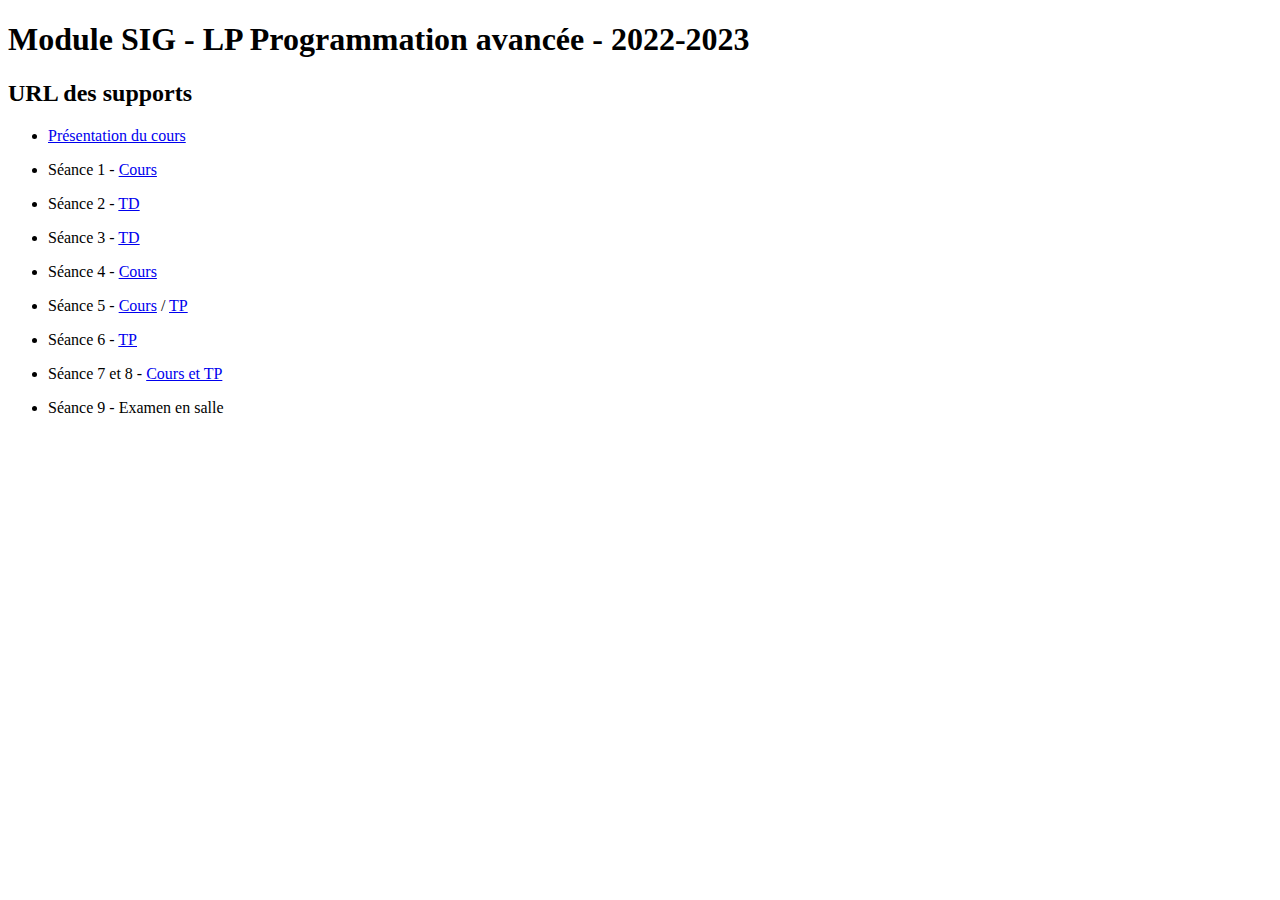
==== index.html @ 47f0abd8 "..." ====
<!DOCTYPE html>
<html xmlns="http://www.w3.org/1999/xhtml" lang="" xml:lang="">
<head>
  <meta charset="utf-8" />
  <meta name="generator" content="pandoc" />
  <meta name="viewport" content="width=device-width, initial-scale=1.0, user-scalable=yes" />
  <title>README</title>
  <style>
    code{white-space: pre-wrap;}
    span.smallcaps{font-variant: small-caps;}
    span.underline{text-decoration: underline;}
    div.column{display: inline-block; vertical-align: top; width: 50%;}
    div.hanging-indent{margin-left: 1.5em; text-indent: -1.5em;}
    ul.task-list{list-style: none;}
  </style>
</head>
<body>
<h1 id="module-sig---lp-programmation-avancée---2022-2023">Module SIG - LP Programmation avancée - 2022-2023</h1>
<h2 id="url-des-supports">URL des supports</h2>
<ul>
<li><p><a href="0/slides.html">Présentation du cours</a></p></li>
<li><p>Séance 1 - <a href="1/slides.html">Cours</a></p></li>
<li><p>Séance 2 - <a href="2/slides.html">TD</a></p></li>
<li><p>Séance 3 - <a href="3/slides.html">TD</a></p></li>
<li><p>Séance 4 - <a href="4/slides.html">Cours</a></p></li>
<li><p>Séance 5 - <a href="5/slides.html">Cours</a> / <a href="5/tp5.pdf">TP</a></p></li>
<li><p>Séance 6 - <a href="6/tp6.pdf">TP</a></p></li>
<li><p>Séance 7 et 8 - <a href="7/slides.html">Cours et TP</a></p></li>
<li><p>Séance 9 - Examen en salle</p></li>
</ul>
</body>
</html>
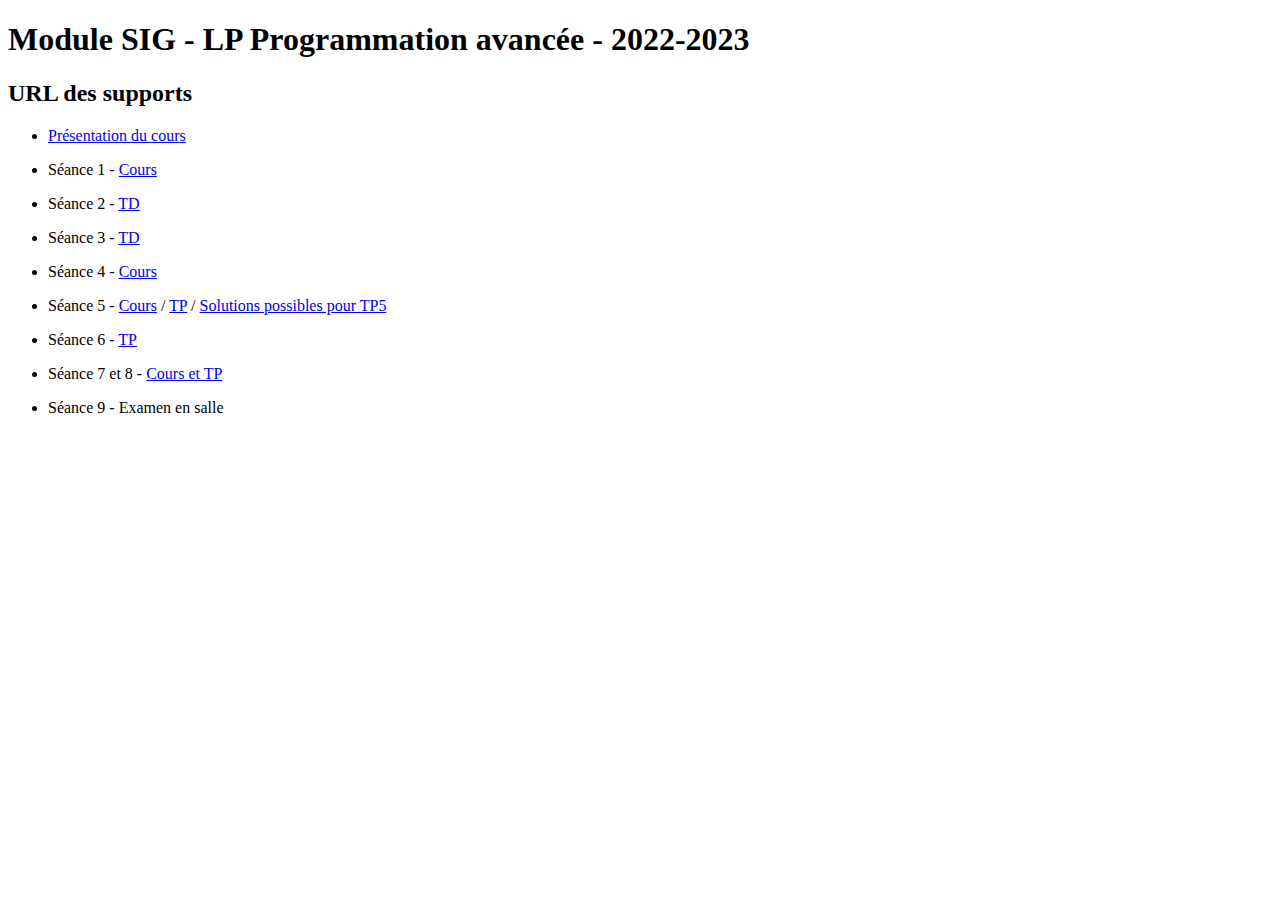
==== commit 0389400f: "..." ====
--- a/index.html
+++ b/index.html
@@ -23,7 +23,7 @@
 <li><p>Séance 2 - <a href="2/slides.html">TD</a></p></li>
 <li><p>Séance 3 - <a href="3/slides.html">TD</a></p></li>
 <li><p>Séance 4 - <a href="4/slides.html">Cours</a></p></li>
-<li><p>Séance 5 - <a href="5/slides.html">Cours</a> / <a href="5/tp5.pdf">TP</a></p></li>
+<li><p>Séance 5 - <a href="5/slides.html">Cours</a> / <a href="5/tp5.pdf">TP</a> / <a href="5/tp5-solutions.pdf">Solutions possibles pour TP5</a></p></li>
 <li><p>Séance 6 - <a href="6/tp6.pdf">TP</a></p></li>
 <li><p>Séance 7 et 8 - <a href="7/slides.html">Cours et TP</a></p></li>
 <li><p>Séance 9 - Examen en salle</p></li>
